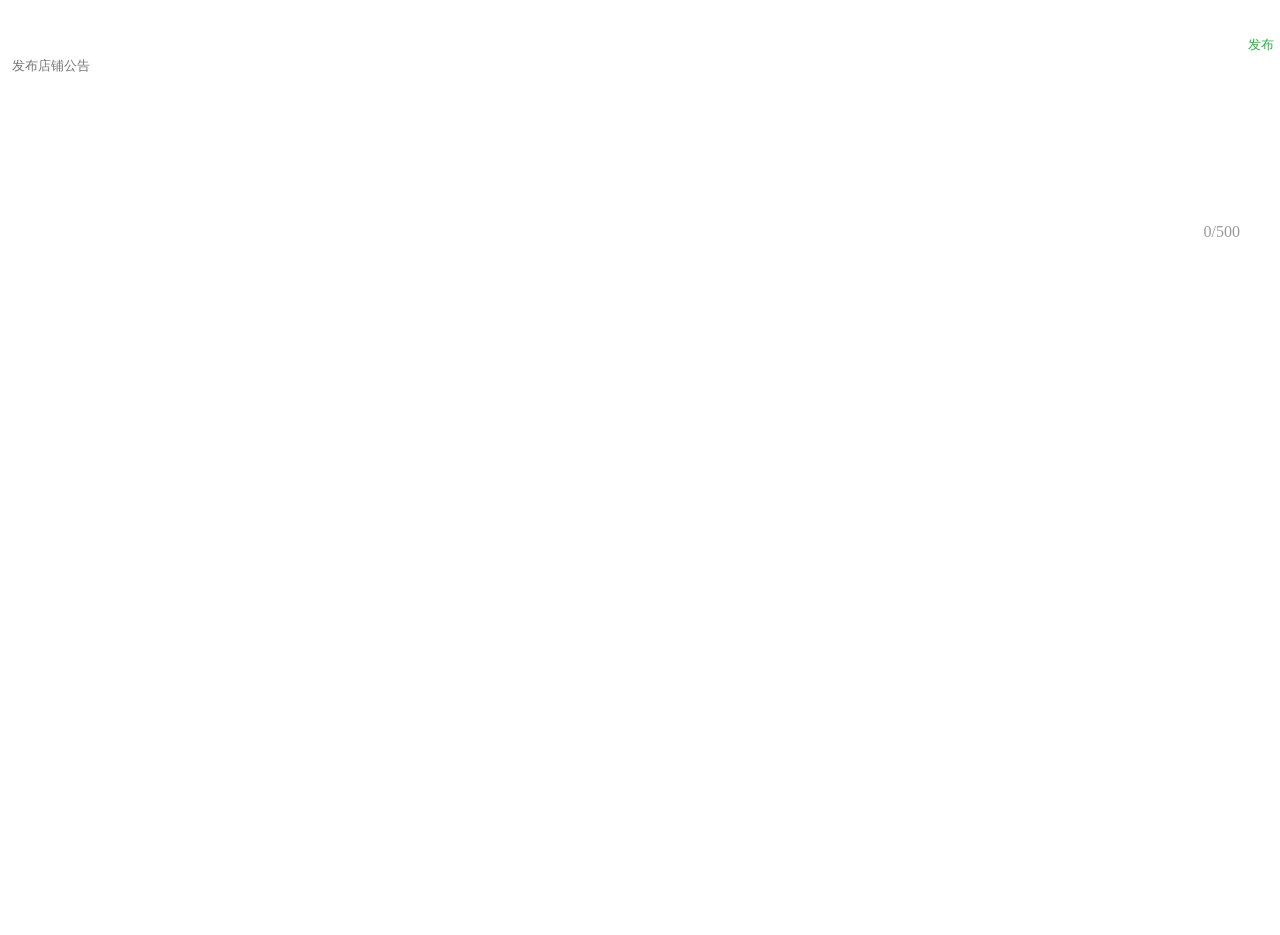
==== html/announcement.html @ b56f4999 "hyzs" ====
<!DOCTYPE html>
<html lang="en">
<head>
	<meta charset="UTF-8">
	<title>发布公告</title>
	<script src="../js/jquery-3.1.1.min.js"></script>
	<link rel="stylesheet" href="../css/common.css">
	<link rel="stylesheet" href="../css/announcement.css">
</head>
<body>
	<h3></h3>
	<h4></h4>
	<input type="button" value="发布" class="release">
	<div class="textArea">
		<textarea name="" id="" cols="30" rows="10" maxlength="500" placeholder="发布店铺公告" oninput="changeCount()"></textarea>
		<div class="wordCount">
			<span></span>/500
		</div>
	</div>
	<div class="releaseBox"></div>
	<script src="../js/announcement.js"></script>
</body>
</html>
---- css/common.css ----
body{ margin: 0;padding: 0;font-family: "微软雅黑";color:#333;}
body,html{-webkit-text-size-adjust: none;width: 100%;height: 100%;}
*{text-decoration: none;list-style: none;}
img{border: 0px;}
ul,li,dl,dd,dt,p,ol,h1,h2,h3,h4,h5{font-size: 12px;font-weight: 100;padding: 0;margin: 0;}
.fl{float: left;}
.fr{float: right;}
ul,li{
    list-style: none;

}

a,input,button,select{ outline:none; }

a{color: #000;}
.wrapper{clear: both;width: 100%;}
---- css/announcement.css ----
h3,h4{
	font-size: 22px;
	font-weight: bold;
	text-align: center;
}
h3{
	margin-top:35px;
}
.release{
	float:right;
	color:rgb(48,174,75);
	border:none;
	background:none;
	cursor: pointer;
}
.textArea{
	background-color: white;
	margin-top:30px;
	border-radius: 10px;
	padding:10px;
}
.textArea textarea{
	width:100%;
	height:150px;
	border:none;
	border-radius: 10px;
	outline: none;
	resize: none;
}
.textArea .wordCount{
	margin-top:10px;
	padding-right:30px;
	text-align: right;
	color:#999;
}
.releaseBox{
	margin-top:10px;
	font-size:14px;
	color:#333;
	height:240px;
	overflow-y: auto;
}
.releaseBox .newPrepend{
	padding:30px 0 10px 0;
	border-bottom:1px dotted #999;
}
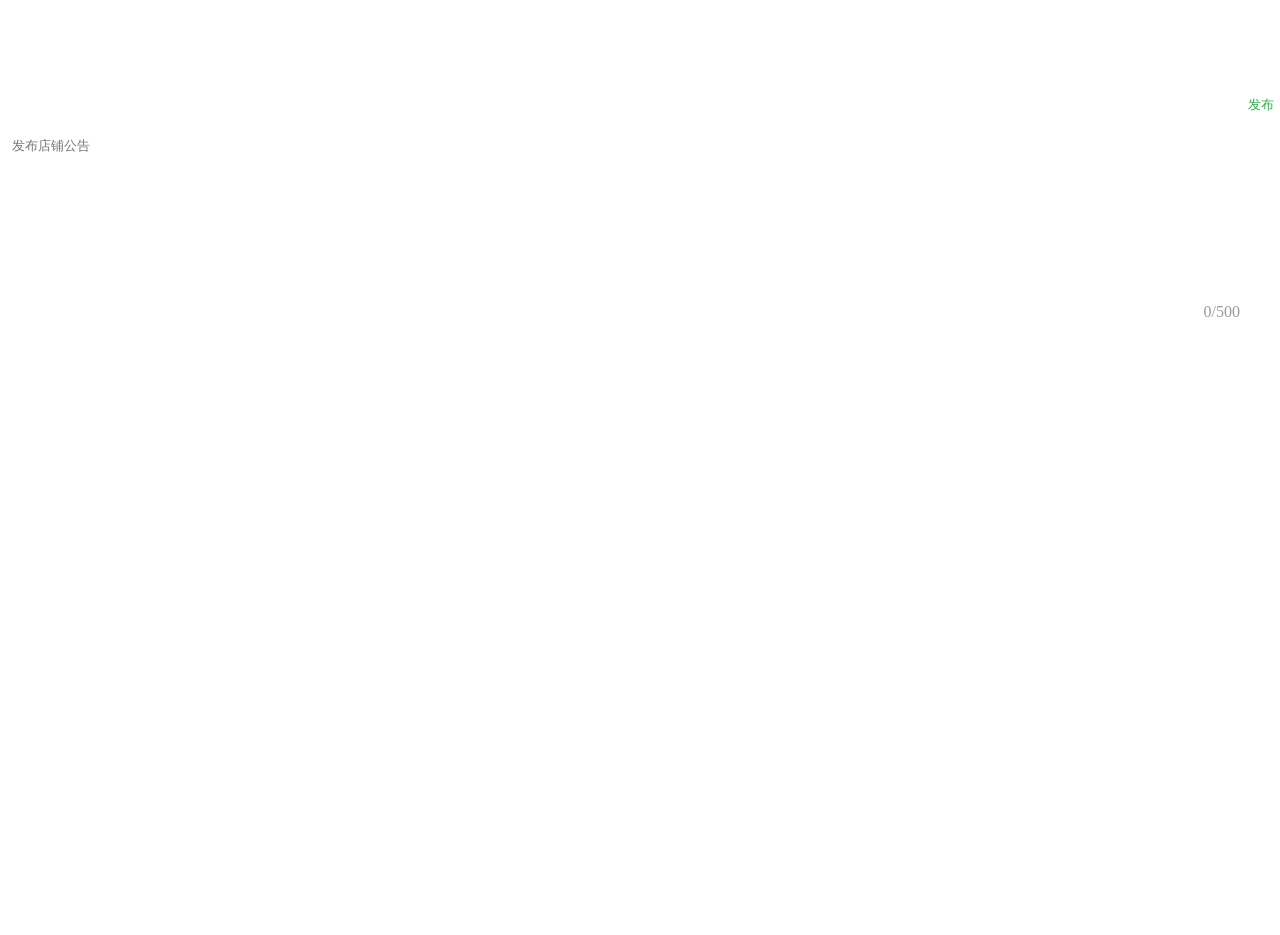
==== commit af81a96c: "细节调整" ====
--- a/html/announcement.html
+++ b/html/announcement.html
@@ -4,6 +4,7 @@
 	<meta charset="UTF-8">
 	<title>发布公告</title>
 	<script src="../js/jquery-3.1.1.min.js"></script>
+	<!-- <script src="../js/jquery-1.11.1.min.js"></script> -->
 	<link rel="stylesheet" href="../css/common.css">
 	<link rel="stylesheet" href="../css/announcement.css">
 </head>
--- a/css/announcement.css
+++ b/css/announcement.css
@@ -1,4 +1,6 @@
 h3,h4{
+	height:30px;
+	line-height: 30px;
 	font-size: 22px;
 	font-weight: bold;
 	text-align: center;
